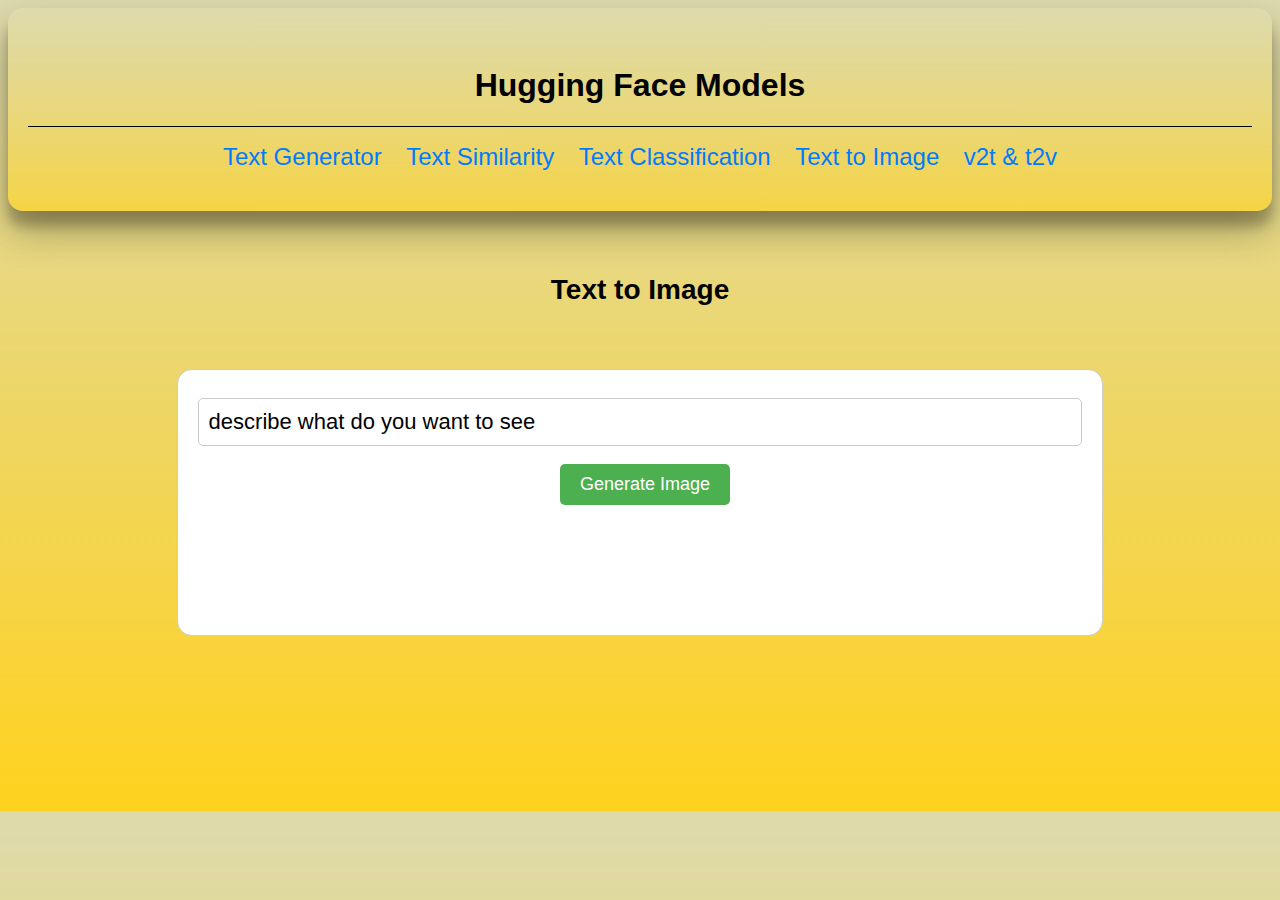
==== pages/text2image.html @ 965dad11 "Add files via upload" ====
<!DOCTYPE html>
<html>
<head>
    <title>Hugging Face Models- TextClassification</title>




    <script src="https://cdn.jsdelivr.net/npm/chart.js"></script>

    <link rel="stylesheet" href="../assets/index.css">
    <script src="../assets/index.js"></script>
    <style>

    </style>

</head>
<body>
    <header>
        <img style="cursor: pointer;" onclick="home()" src="https://huggingface.co/front/assets/huggingface_logo-noborder.svg" alt="">

        <h1>Hugging Face Models </h1>

        <nav style="border-top: 1px solid black;">
            <ul>
                <li><a href="./textGen.html">Text Generator</a></li>
                <li><a href="../pages/textSim.html">Text Similarity</a></li>
                <li><a href="../pages/textClassification.html">Text Classification</a></li>
                <li><a href="../pages/text2image.html">Text to Image</a></li>
                <li><a href="../pages/voicejs.html">v2t & t2v</a></li>
            </ul>
        </nav>
    </header>

    <h2 style="text-align: center; font-size: 28px;">Text to Image </h2>
    <div class="container">
        <div class="input-group">
           
            <input type="text" id="userText2ImageIN" value="describe what do you want to see">

            <button onclick="TextToImage()" type="button">Generate Image</button>
 

        </div>
        <div id="imgPH">

        </div>

    </div>



    <div id="loader">
        <img src="../assets/1_Gvgic29bgoiGVLmI6AVbUg.gif" alt="">
    </div>
</body>
</html>
---- assets/index.css ----
body {
    font-family: Arial, sans-serif;
    background: linear-gradient(to bottom, #dddaad, #ffd21e);
}
header {
    background-color: #f8f9fa;
    padding: 20px;
    text-align: center;
    box-shadow: rgba(0, 0, 0, 0.3) 0px 19px 38px, rgba(0, 0, 0, 0.22) 0px 15px 12px;
    border-radius: 15px;
    margin-bottom: 5%;
    background: linear-gradient(to bottom, #dddaad, #ffd21ea1);

}
nav {
    margin: 20px 0;
    text-align: center;
}
nav ul {
    list-style-type: none;
    padding: 0;
}
nav ul li {
    display: inline;
    margin: 0 10px;
}
nav ul li a {
    text-decoration: none;
    color: #007bff;
    font-size: x-large;
}
nav ul li a:hover {
    color: #0056b3;
}
main {
    margin: 20px;
}


section {
    margin-bottom: 40px;
}

section h2,.titleh2 {
    color: #002b58;
    margin-bottom: 20px;
    font-size: 32px;
}

section img {
    max-width: 100%;
    height: auto;
    margin-bottom: 20px;
}

section p {
    text-align: justify;
}
.step {
    margin-bottom: 40px;
}

.step h3 {
    color: #002b58;
    margin-bottom: 20px;
    font-size: 28px;
    text-decoration: underline;
}

.step img {
    max-width: 50%;
    height: auto;
    margin-bottom: 20px;
    border-radius: 15px;
    box-shadow: rgba(0, 0, 0, 0.25) 0px 54px 55px, rgba(0, 0, 0, 0.12) 0px -12px 30px, rgba(0, 0, 0, 0.12) 0px 4px 6px, rgba(0, 0, 0, 0.17) 0px 12px 13px, rgba(0, 0, 0, 0.09) 0px -3px 5px;
}

.step p {
    text-align: justify;
}


.chat-container {
    width: 60%;
    margin: auto;
    margin-top: 5%;
    border: 1px solid #ccc;
    background-color: #fff;
    border-radius: 5px;
    padding: 10px;
    height: 400px;
    overflow-y: scroll;
    box-shadow: rgba(0, 0, 0, 0.25) 0px 54px 55px, rgba(0, 0, 0, 0.12) 0px -12px 30px, rgba(0, 0, 0, 0.12) 0px 4px 6px, rgba(0, 0, 0, 0.17) 0px 12px 13px, rgba(0, 0, 0, 0.09) 0px -3px 5px;

}

.chat-entry {
    width: 80%;
    margin: auto;
    margin-top: 10px;
    
}

.chat-entry input[type="text"] {
    width: 80%;
    padding: 10px;
    border: 1px solid #ccc;
    border-radius: 5px;
    box-shadow: rgba(0, 0, 0, 0.25) 0px 54px 55px, rgba(0, 0, 0, 0.12) 0px -12px 30px, rgba(0, 0, 0, 0.12) 0px 4px 6px, rgba(0, 0, 0, 0.17) 0px 12px 13px, rgba(0, 0, 0, 0.09) 0px -3px 5px;

}

.chat-entry input[type="submit"] {
    padding: 10px 20px;
    border: none;
    background-color: #4CAF50;
    color: white;
    cursor: pointer;
    border-radius: 5px;
    box-shadow: rgba(0, 0, 0, 0.25) 0px 54px 55px, rgba(0, 0, 0, 0.12) 0px -12px 30px, rgba(0, 0, 0, 0.12) 0px 4px 6px, rgba(0, 0, 0, 0.17) 0px 12px 13px, rgba(0, 0, 0, 0.09) 0px -3px 5px;

}

.chat-entry input[type="submit"]:hover {
    background-color: #45a049;
}

.bot-message, .user-message {
    margin: 10px;
    padding: 10px;
    border-radius: 5px;
}

.bot-message {
    background-color: #eee;
    margin-left: 10px;
}

.user-message {
    background-color: #4CAF50;
    color: white;
    margin-right: 10px;
    text-align: right;
}


.chat-entry input[type="text"] {
    width: 70%;
    padding: 10px;
    border: 1px solid #ccc;
    border-radius: 5px;
}



#main {
   
        display: flex;
        flex-direction: column;
        align-items: center;
    
}


.chat-entry {
    width: 80%;
    /* margin: auto; */
    margin-top: 50px;
    margin-bottom: 50px;
    /* margin-inline: auto; */
    margin-left: 19%;
}

#modelIN{
    padding: 5px;
    font-size: 28px;
    border-radius: 12px;
}

.container {
    width: 70%;
    margin: auto;
    margin-top: 5%;
    border: 1px solid #ccc;
    background-color: #fff;
    border-radius: 15px;
    padding: 20px;
    margin-bottom: 175px;
}

.input-group {
    display: flex;
    margin-bottom: 10px;
    flex-direction: column;
    align-items: center;
    margin-bottom: 100px;
}

.input-group input[type="text"] {
    flex: 1;
    padding: 10px;
    border: 1px solid #ccc;
    border-radius: 5px;
    margin-block: 8px;
    width: -webkit-fill-available;
    font-size: 22px;
}
.input-group input[type="text"]:hover{
    border: 1px solid #007bff;

}
.hr{
    border: 1px solid #007bff;
    width: 100%;
    margin-bottom: 20px;

}

.input-group button {
    padding: 10px 20px;
    border: none;
    background-color: #4CAF50;
    color: white;
    cursor: pointer;
    border-radius: 5px;
    margin-left: 10px;
    margin-block: 10px;
    font-size: 18px;
}

.btn {
    padding: 10px 20px;
    border: none;
    background-color: #007bff;
    color: white;
    cursor: pointer;
    border-radius: 5px;
    font-size: 18px;
}

.btn:hover {
    background-color: #0056b3;
}


.input-group button:hover {
    background-color: #45a049;
}

.side{

}

.input-group .blueBtn{
    background-color: #4c8faf;

}

#loader img {
    width: 40%;
}
#loader {
    position: absolute;
    top: 70%;
    left: 45%;
    display: none;
}

#imgPH{
    text-align: center;
}
#imgPH img {
    margin-block: 12px;
}
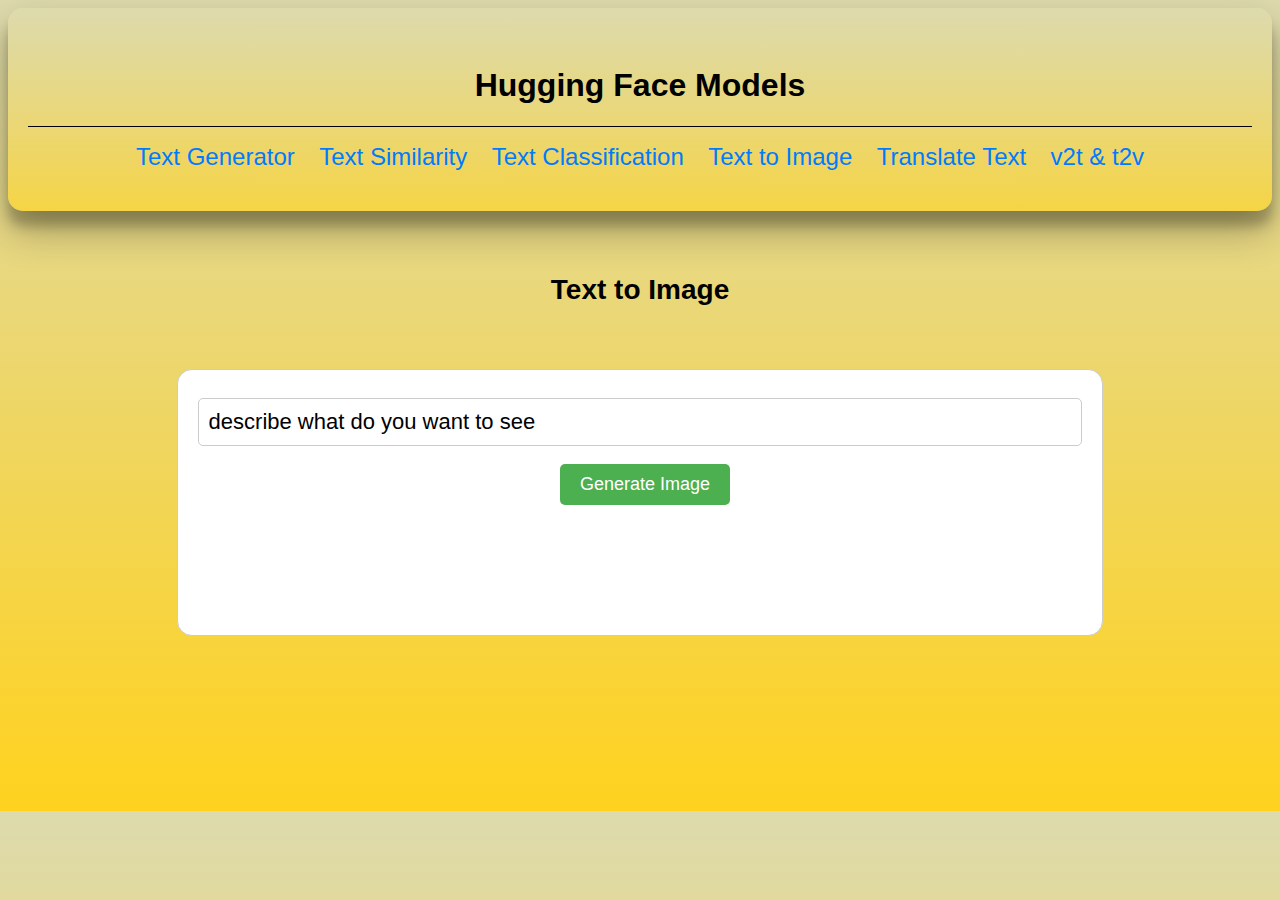
==== commit 82132795: "Add files via upload" ====
--- a/pages/text2image.html
+++ b/pages/text2image.html
@@ -27,6 +27,8 @@
                 <li><a href="../pages/textSim.html">Text Similarity</a></li>
                 <li><a href="../pages/textClassification.html">Text Classification</a></li>
                 <li><a href="../pages/text2image.html">Text to Image</a></li>
+                <li><a href="../pages/translate.html">Translate Text</a></li>
+
                 <li><a href="../pages/voicejs.html">v2t & t2v</a></li>
             </ul>
         </nav>
--- a/assets/index.css
+++ b/assets/index.css
@@ -271,4 +271,12 @@
 }
 #imgPH img {
     margin-block: 12px;
+}
+
+
+#langIN{
+    padding: 5px;
+    border-radius: 5px;
+    font-size: 22px;
+    margin-block: 12px;
 }